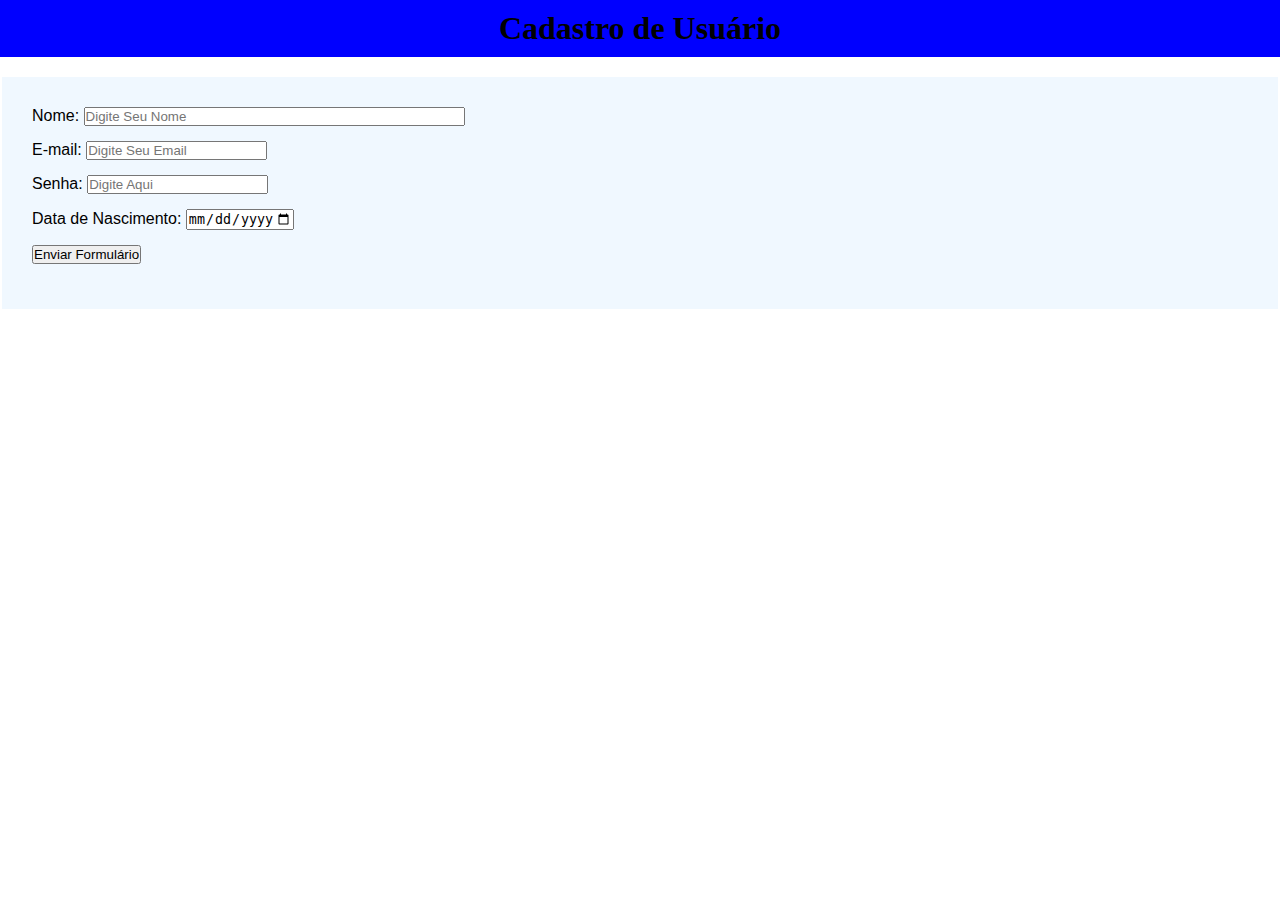
==== 03.10.2023 - Aula Formulario/index.html @ c2351c88 "incluindo arquivos da aula sobre formulario" ====
<!DOCTYPE html>
<html lang="pt-br">
<head>
    <meta charset="UTF-8">
    <meta name="viewport" content="width=device-width, initial-scale=1.0">
    <title>Document</title>

    <link rel="stylesheet" href="style.css">
</head>
<body>

    <header>
        <h1>Cadastro de Usuário</h1>
    </header>
    

    <form name="form1" action="dados.html" method="post"> <!--podemos usar "get", mas os dados digitados e a senha      aparecem na URL da página a ser carregada (o post estava dando erro nos meus testes)-->

        <div class="input">
            <label for="nome">Nome:</label>
            <input type="text" 
            name="txt_nome" 
            id="nome"
            maxlength="45"
            size="45"
            required
            placeholder="Digite Seu Nome">

            <!-- Required é Pra dizer que é um campo obrigatório
            Placeholder é a texto que aparece no campo como dica de preenchumento-->
        </div>

        <div class="input">
            <label for="email">E-mail:</label>
            <input type="email" 
            name="txt_email" 
            id="email"
            placeholder="Digite Seu Email"
            required>
        </div>
        

        <div class="input">
            <label for="senha">Senha:</label>
            <input type="password" 
            name="txt_senha" 
            id="senha"
            placeholder="Digite Aqui"
            required
            minlength="8">
        </div>

        
        <div class="input">
            <label for="nascimento">Data de Nascimento:</label>
            <input type="date" 
            name="date_nasc" 
            id="nascimento"
            max="2023-12-31"
            min="1900-01-01"
            required>

            <!--Min e Max limitam a data minima e máxima que se pode colocar no calendário - tem que colocar no formato americano, com traços, pra fazer sentido no banco de dados-->

        </div>


        <div class="input">
            <input type="submit" value="Enviar Formulário">
        </div>

    </form>


</body>
</html>
---- 03.10.2023 - Aula Formulario/style.css ----
*{
    padding: 0;
    margin: 0;
}

header{
    background-color: blue;
}


h1{
    text-align: center;
    padding: 10px;

}


form{
    background-color:aliceblue ;
    width: 95%;
    font-family: Arial, Helvetica, sans-serif;
    margin: 20px auto;
    padding: 30px;
}

.input{
    margin-bottom: 15px;
}
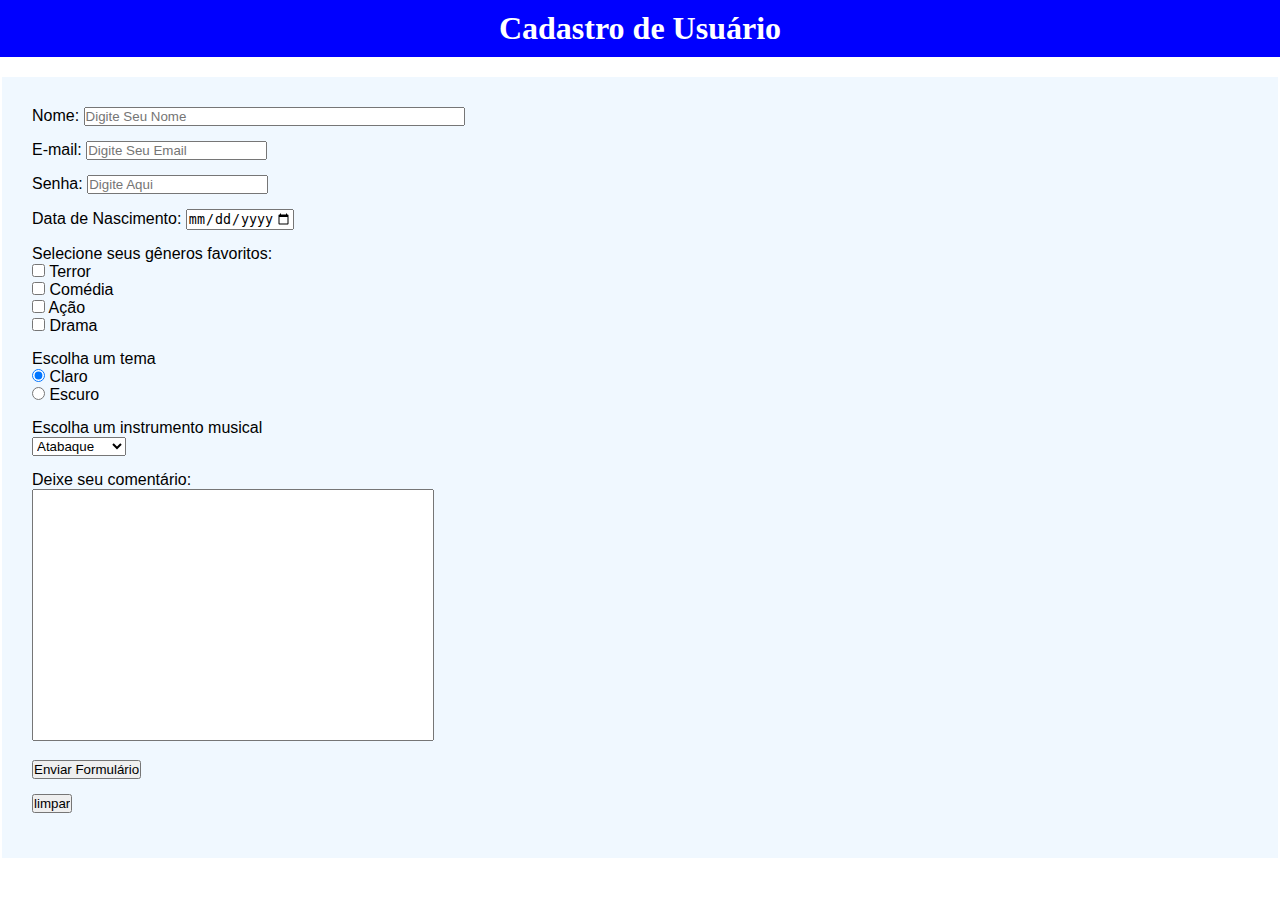
==== commit 6a09f8c0: "atualizado formulário aula 09-10" ====
--- a/03.10.2023 - Aula Formulario/index.html
+++ b/03.10.2023 - Aula Formulario/index.html
@@ -3,7 +3,7 @@
 <head>
     <meta charset="UTF-8">
     <meta name="viewport" content="width=device-width, initial-scale=1.0">
-    <title>Document</title>
+    <title>Formulário</title>
 
     <link rel="stylesheet" href="style.css">
 </head>
@@ -64,9 +64,43 @@
 
         </div>
 
+        <div class="input">
+            <label>Selecione seus gêneros favoritos:</label><br>
+            <input type="checkbox" name="ck_terror"><label> Terror</label><br>
+            <input type="checkbox"  name="ck_comedia"><label> Comédia</label><br>
+            <input type="checkbox" name="ck_acao"><label> Ação</label><br>
+            <input type="checkbox" name="ck_drama"><label> Drama</label>
+        </div>
+
+        <div class="input">
+            <label>Escolha um tema</label><br>
+            <input type="radio" name="rd_tema" value="claro" checked><label> Claro</label> <br>
+            <input type="radio" name="rd_tema" value="escuro"><label> Escuro</label>
+        </div>
+
+        <div class="input">
+            <label>Escolha um instrumento musical</label><br>
+            <select name="sl_inst">
+                <option value="ata">Atabaque</option>
+                <option value="bat">Bateria</option>
+                <option value="guit">Guitarra</option>
+                <option value="bass">Contrabaixo</option>
+                <option value="piano">Piano</option>
+                <option value="violao">Violão</option>
+            </select>
+        </div>
+
+        <div class="input">
+            <label>Deixe seu comentário:</label><br>
+            <textarea name="ta_coment"></textarea>
+        </div>
 
         <div class="input">
             <input type="submit" value="Enviar Formulário">
+        </div>
+
+        <div class="input">
+            <input type="reset" value="limpar">
         </div>
 
     </form>
--- a/03.10.2023 - Aula Formulario/style.css
+++ b/03.10.2023 - Aula Formulario/style.css
@@ -11,6 +11,7 @@
 h1{
     text-align: center;
     padding: 10px;
+    color: white;
 
 }
 
@@ -27,3 +28,9 @@
     margin-bottom: 15px;
 }
 
+textarea{
+    width: 400px;
+    height: 250px;
+    resize: none;
+}
+
